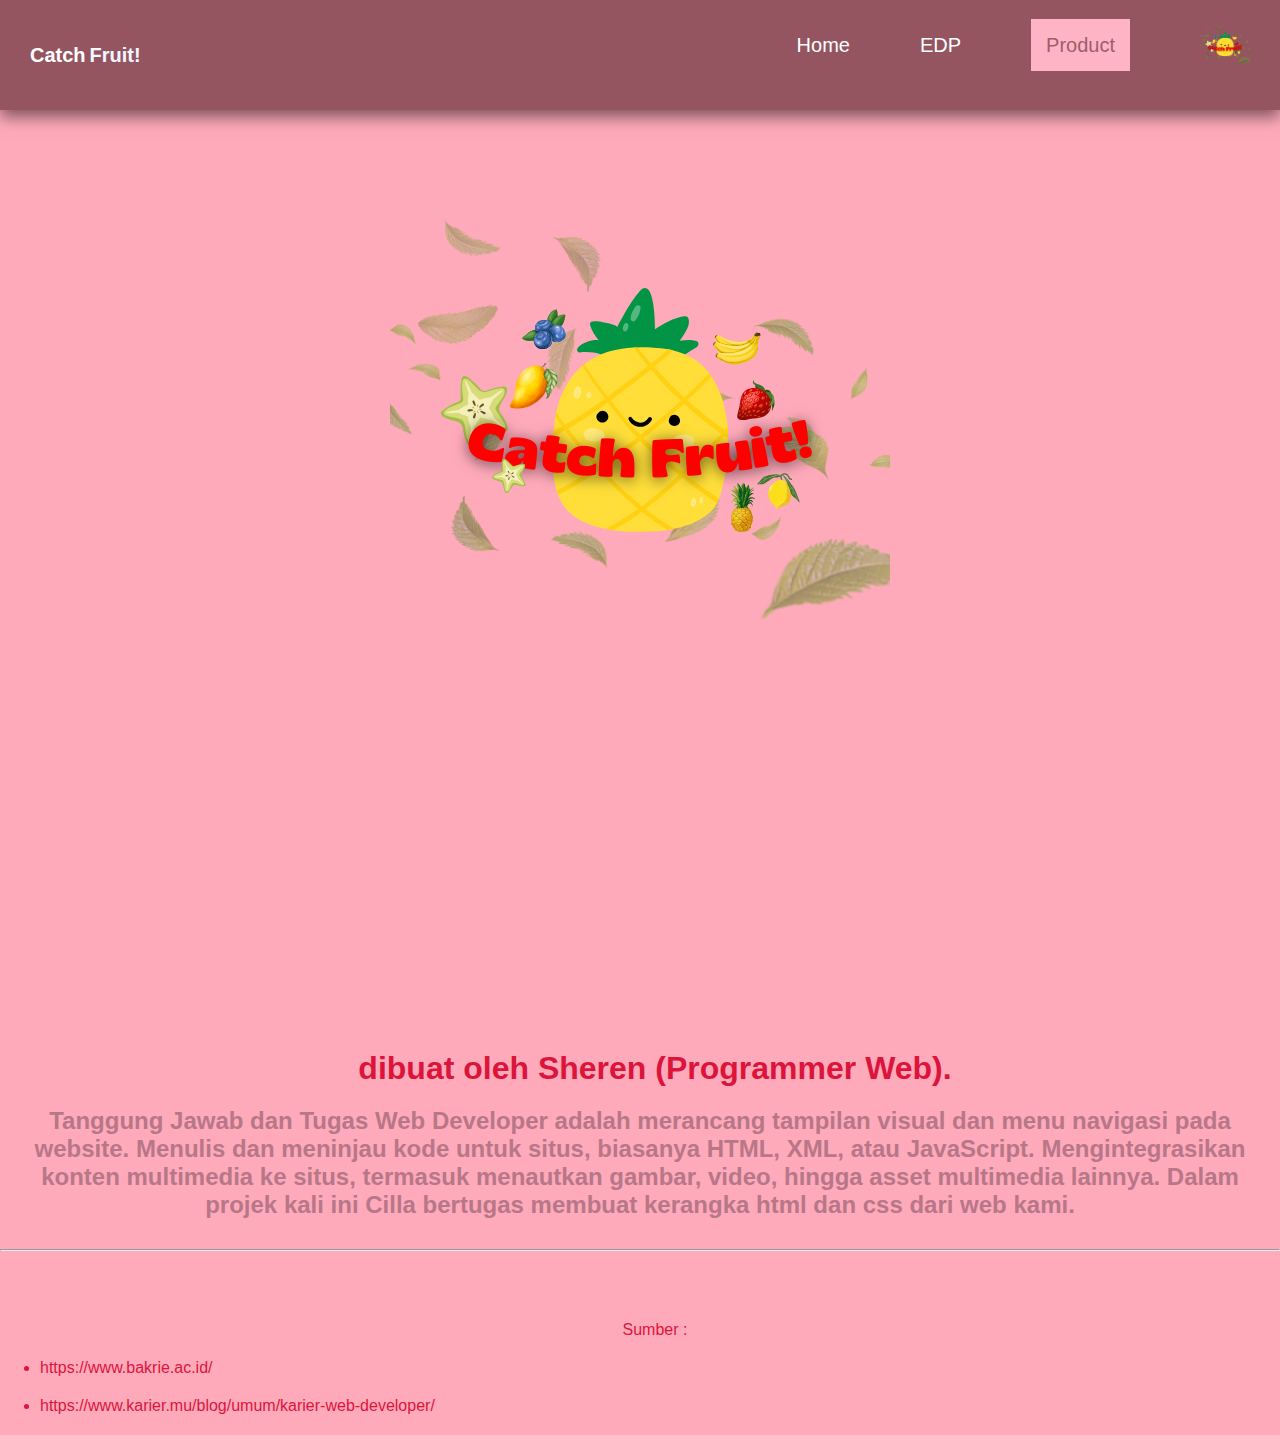
==== Projek Inf/index.html @ b5d75537 "Add files via upload" ====
<Doctype! html>

<html>
    <head>
        <meta charset="utf-8">

        <title>Blank template</title>

        <!-- Load external CSS styles -->
        <link rel="stylesheet" href="styles.css">

    </head>

    <body>
     <div class="FContainer">
        <nav class="wrapper">
            <div class="brand">
               <div><a href="index.html" class="firstname"> Catch</div>
               <div class="lastname"> Fruit! </div>
            </div class="brand">
            <ul class="navigation">
                <li><a href="home.html"> Home </a></li>
                <li><a href="EDP.html"> EDP </a></li>
                <li><a href="https://scratch.mit.edu/projects/1027505554/" class="active"> Product </a></li>
                <li><img src="cat.png" /></li>
             </ul class="navigation">
        </nav>
        <div class="LOGO">
                 <div><img src="cat.png" /></div>
        </div class="LOGO">
    </div> 
    <h1> dibuat oleh Sheren (Programmer Web).  </h1>

    <h2> Tanggung Jawab dan Tugas Web Developer adalah merancang tampilan visual dan menu navigasi pada website. Menulis dan meninjau kode untuk situs, biasanya HTML, XML, atau JavaScript. Mengintegrasikan konten multimedia ke situs, termasuk menautkan gambar, video, hingga asset multimedia lainnya. Dalam projek kali ini Cilla bertugas membuat kerangka html dan css dari web kami. </h2>

<hr>

   <p> Sumber :</p>
     <ul>
        <li> https://www.bakrie.ac.id/ </li>
        <li> https://www.karier.mu/blog/umum/karier-web-developer/ </li>
    
    </body>

</html>
---- Projek Inf/styles.css ----
/* Place your CSS styles in this file */

*, html, body{
  margin: 0;
  padding: 0;
  font-family: "roboto", sans-serif;
}

body{
  background-color: rgb(255, 170, 186);

.FContainer{
  display: flex;
  width: 100%;
  height: 100vh;
  background-color: rgb(255, 170, 186);
}

.wrapper{
  display: flex;
  justify-content: space-between;
  align-items: center;
  font-size: 20px;
  padding: 15px;
  width: 100%;
  height: 80px;
  background-color: rgb(148, 85, 97);
  box-shadow: 0 7px 15px rgba(0, 0, 0, 0.5);
}

.brand{
  display: flex;
  flex-direction: row;
  font-size: 2,5em;
  padding: 15px;
  text-transform: capitalize;
}

.firstname{
  color: white;
  text-decoration: wavy;
  font-weight: 700;
}
.lastname{
  color: aliceblue;
  padding-left: 4px;
}

.navigation{
 display: flex;
 justify-content: center;
 align-items: center;
}

.navigation>li {
 list-style-type: none;
 padding: 15px;
}

.navigation>li>a {
  color: white;
  font-size: 20px;
  text-decoration: none;
  text-transform: capitalize;
}

.navigation>li>a:hover{
  color:rgb(255, 180, 197) ;
  transition: all .3s ease-in-out;
}

.navigation>li>img {
  width: 50px;
  height: 50px;
  
}

.active{
  background-color: rgb(255, 180, 197);
  color: rgb(156, 94, 106) !important ;
  padding: 15px;
}

.active:hover{
   color:rgb(156, 94, 106)!important  ;
}

.logo {
    position: absolute;
    display: block;
    margin-top: 400px;
    left: 50%;
    transform: translate(-50%, -50%);
}

h1{ 
   margin-top: 150px;
   text-align: center;
   color: crimson;
   padding-inline-start: 30px;
   margin-bottom: 20px;
   font-family: -apple-system, BlinkMacSystemFont, 'Segoe UI', Roboto, Oxygen, Ubuntu, Cantarell, 'Open Sans', 'Helvetica Neue', sans-serif;
   size: 30px;
}

h2{
   text-align:center ;
   color: rgb(183, 119, 136);
   size: 20px;
   margin-bottom: 30px;
   font-family: -apple-system, BlinkMacSystemFont, 'Segoe UI', Roboto, Oxygen, Ubuntu, Cantarell, 'Open Sans', 'Helvetica Neue', sans-serif;
   margin-left:20px;
   margin-right: 20px;

}

p{
  text-align:center;
  color:crimson;
  padding-inline-start: 30px;
  margin-bottom: 20px;
  font-family: -apple-system, BlinkMacSystemFont, 'Segoe UI', Roboto, Oxygen, Ubuntu, Cantarell, 'Open Sans', 'Helvetica Neue', sans-serif;
  margin-top: 70px;
  font-weight: 100px;
}

li{
  text-align: left;
  margin-left: 40px;
  font-family: -apple-system, BlinkMacSystemFont, 'Segoe UI', Roboto, Oxygen, Ubuntu, Cantarell, 'Open Sans', 'Helvetica Neue', sans-serif;
  margin-bottom: 20px;
  color: crimson;
}
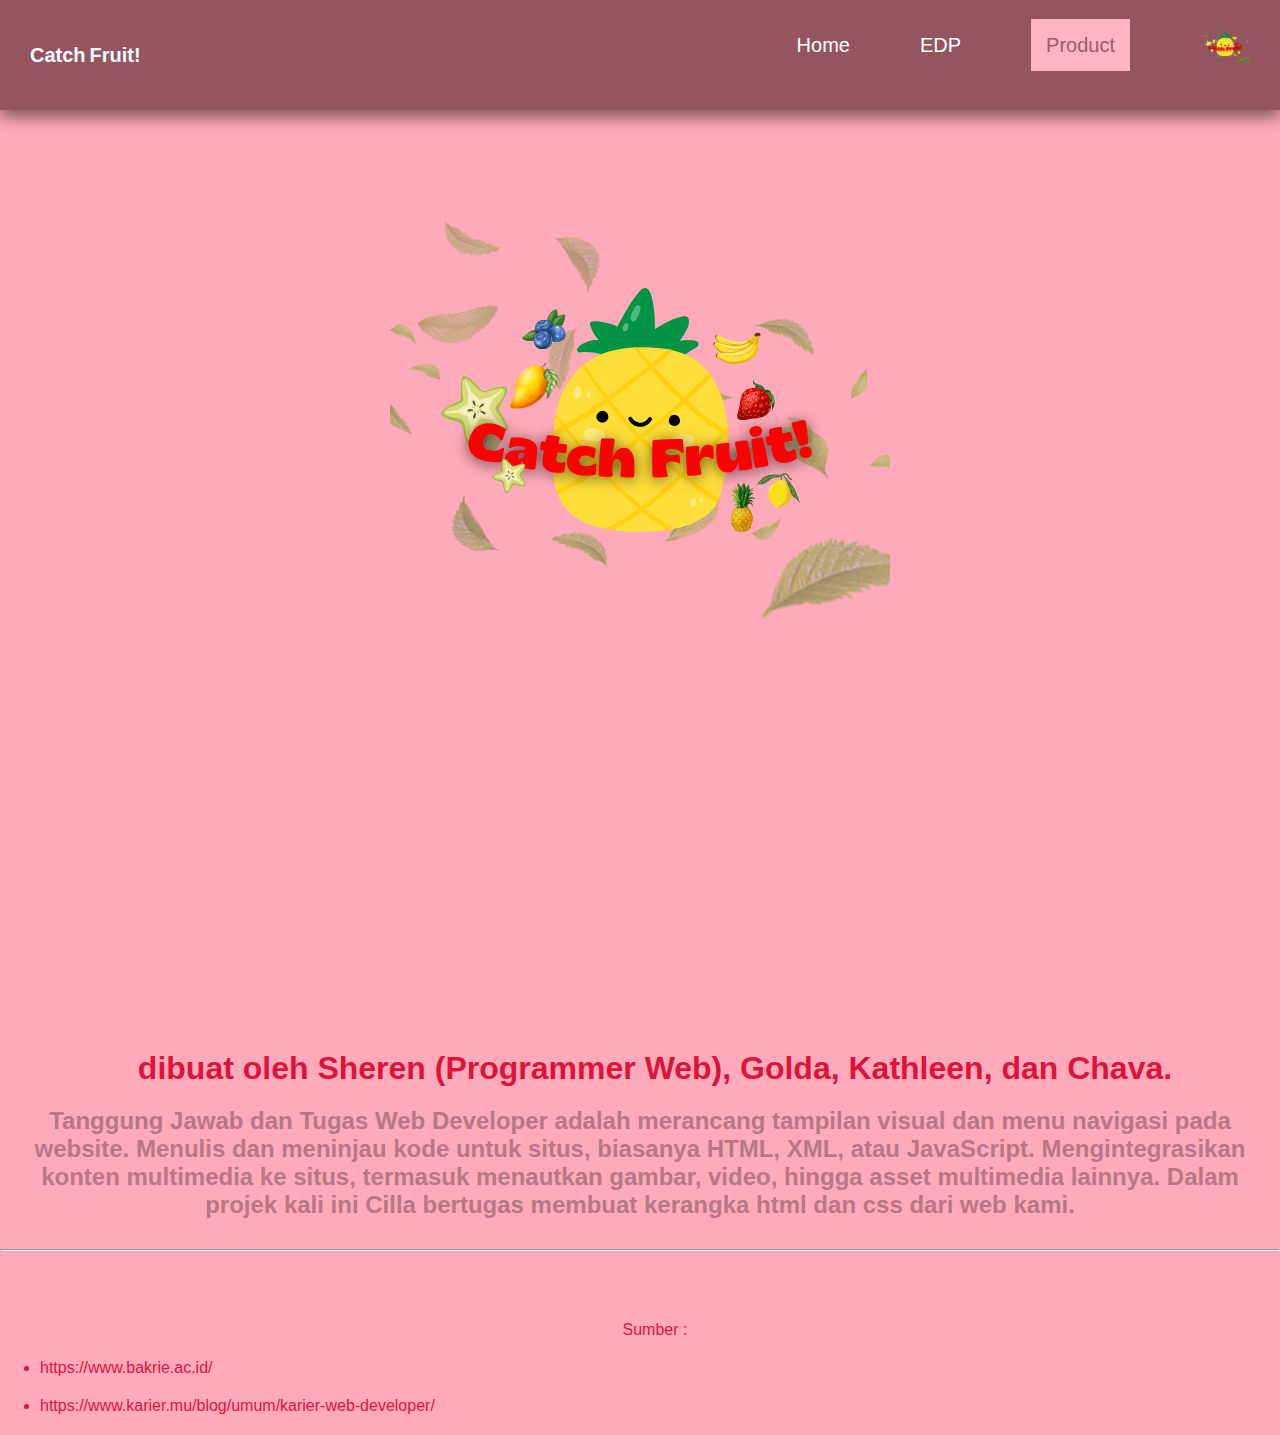
==== commit 1394fe31: "Update index.html" ====
--- a/Projek Inf/index.html
+++ b/Projek Inf/index.html
@@ -29,7 +29,7 @@
                  <div><img src="cat.png" /></div>
         </div class="LOGO">
     </div> 
-    <h1> dibuat oleh Sheren (Programmer Web).  </h1>
+    <h1> dibuat oleh Sheren (Programmer Web), Golda, Kathleen, dan Chava.  </h1>
 
     <h2> Tanggung Jawab dan Tugas Web Developer adalah merancang tampilan visual dan menu navigasi pada website. Menulis dan meninjau kode untuk situs, biasanya HTML, XML, atau JavaScript. Mengintegrasikan konten multimedia ke situs, termasuk menautkan gambar, video, hingga asset multimedia lainnya. Dalam projek kali ini Cilla bertugas membuat kerangka html dan css dari web kami. </h2>
 
@@ -42,4 +42,4 @@
     
     </body>
 
-</html>+</html>
